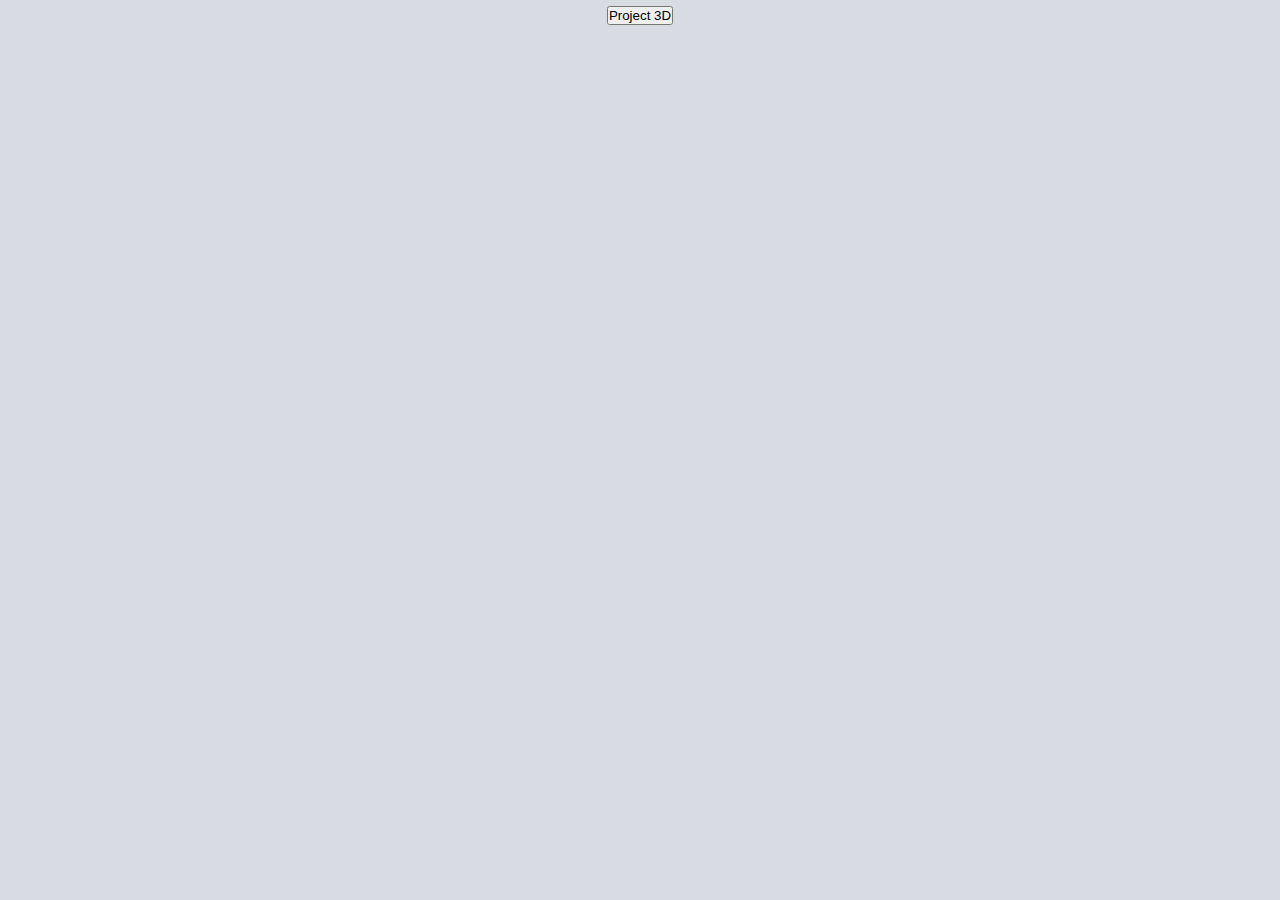
==== index.html @ 6406452a "Add files via upload" ====
<!DOCTYPE html>
<html lang="es">
  <head>
    <meta http-equiv="Content-Type" content="text/html; charset=UTF-8" />
    <title>SweetProject3D</title>
    <style type="text/css" media="screen">
  * {
    margin: 0px 0px 0px 0px;
    padding: 0px 0px 0px 0px;
  }
  body, html {
    padding: 3px 3px 3px 3px;
    background-color: #D8DBE2;
    font-family: Verdana, sans-serif;
    font-size: 11pt;
    text-align: center;
  }


    </style>
  </head>
  <body>
    <div>
      <a href="project3D/viewHome.html"><button value="3D">Project 3D</button></a>
    </div>
  </body>
</html>
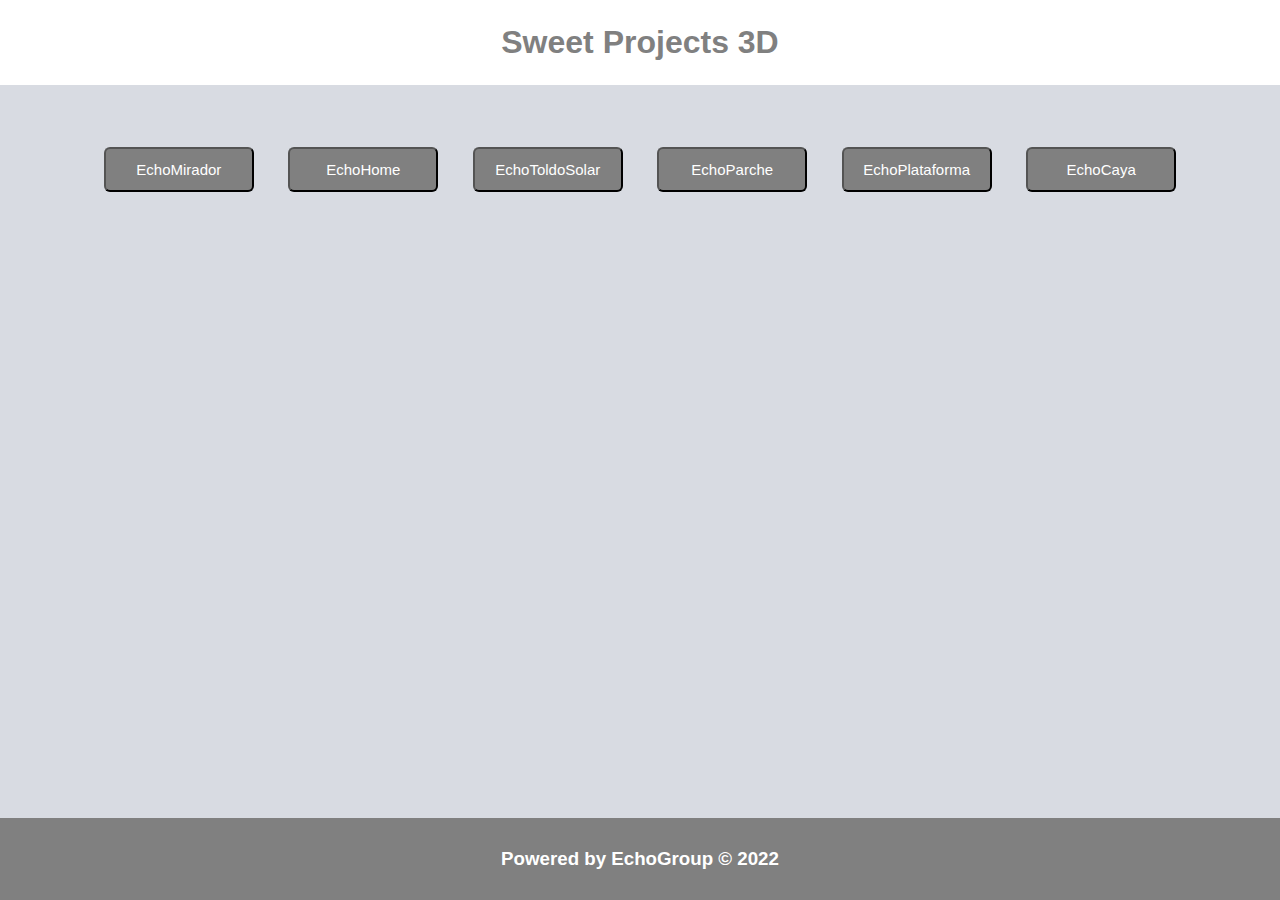
==== commit 496fa1bb: "Add files via upload" ====
--- a/index.html
+++ b/index.html
@@ -4,26 +4,93 @@
   <head>
     <meta http-equiv="Content-Type" content="text/html; charset=UTF-8" />
     <title>SweetProject3D</title>
-    <style type="text/css" media="screen">
+    <style>
   * {
     margin: 0px 0px 0px 0px;
     padding: 0px 0px 0px 0px;
   }
   body, html {
-    padding: 3px 3px 3px 3px;
+    
     background-color: #D8DBE2;
     font-family: Verdana, sans-serif;
-    font-size: 11pt;
+    font-size: 12pt;
+    margin: auto;
+  }
+  header{
+  text-align: center;
+  padding-top: 24px;
+  padding-bottom: 24px;
+  margin-bottom: 30px;
+  width: 100%;
+  background: white;
+  color: gray;
+  }
+  main {
+    padding-top: 24px;
+    padding-bottom: 24px;
+    border:none 1px black;
+    width: 90%;
     text-align: center;
+    margin: auto;
+    border-radius: 12px;
+    
   }
-
-
+  div{
+    border: none 1px red;
+    width: 180px;
+    height: 60px;
+    display: inline-flex;
+    align-items:center;
+  }
+  button{
+    background: gray;
+    width: 150px;
+    height: 45px;
+    margin-left: 15px;
+    color: white;
+    font-size: 15px;
+    border-radius: 6px;
+  }
+  footer{
+    text-align: center;
+    padding-top: 30px;
+    padding-bottom: 30px;
+    position: absolute;
+    bottom: 0px;
+    color: white;
+    margin: auto;
+    background: gray;
+    width: 100%;
+  }
     </style>
   </head>
   <body>
+    <header>
+        <h1>Sweet Projects 3D</h1>
+    </header>
+    <main>
     <div>
-      <a href="project3D/viewHome.html"><button value="3D">Project 3D</button></a>
+      <a href="echoMirador/web/viewHome.html"><button value="3D">EchoMirador</button></a>
     </div>
+    <div>
+      <a href="echoHome/web/viewHome.html"><button value="3D">EchoHome</button></a>
+    </div>
+    <div>
+      <a href="echoToldoSolar/web/viewHome.html"><button value="3D">EchoToldoSolar</button></a>
+    </div>
+    <div>
+      <a href="echoParche/web/viewHome.html"><button value="3D">EchoParche</button></a>
+    </div>
+    <div>
+      <a href="echoPlataforma/web/viewHome.html"><button value="3D">EchoPlataforma</button></a>
+    </div>
+    <div>
+      <a href="echoCaya/web/viewHome.html"><button value="3D">EchoCaya</button></a>
+    </div>
+  </main>
+  <footer>
+    <h3>Powered by EchoGroup © 2022</h3>
+  </footer>
   </body>
 </html>
 
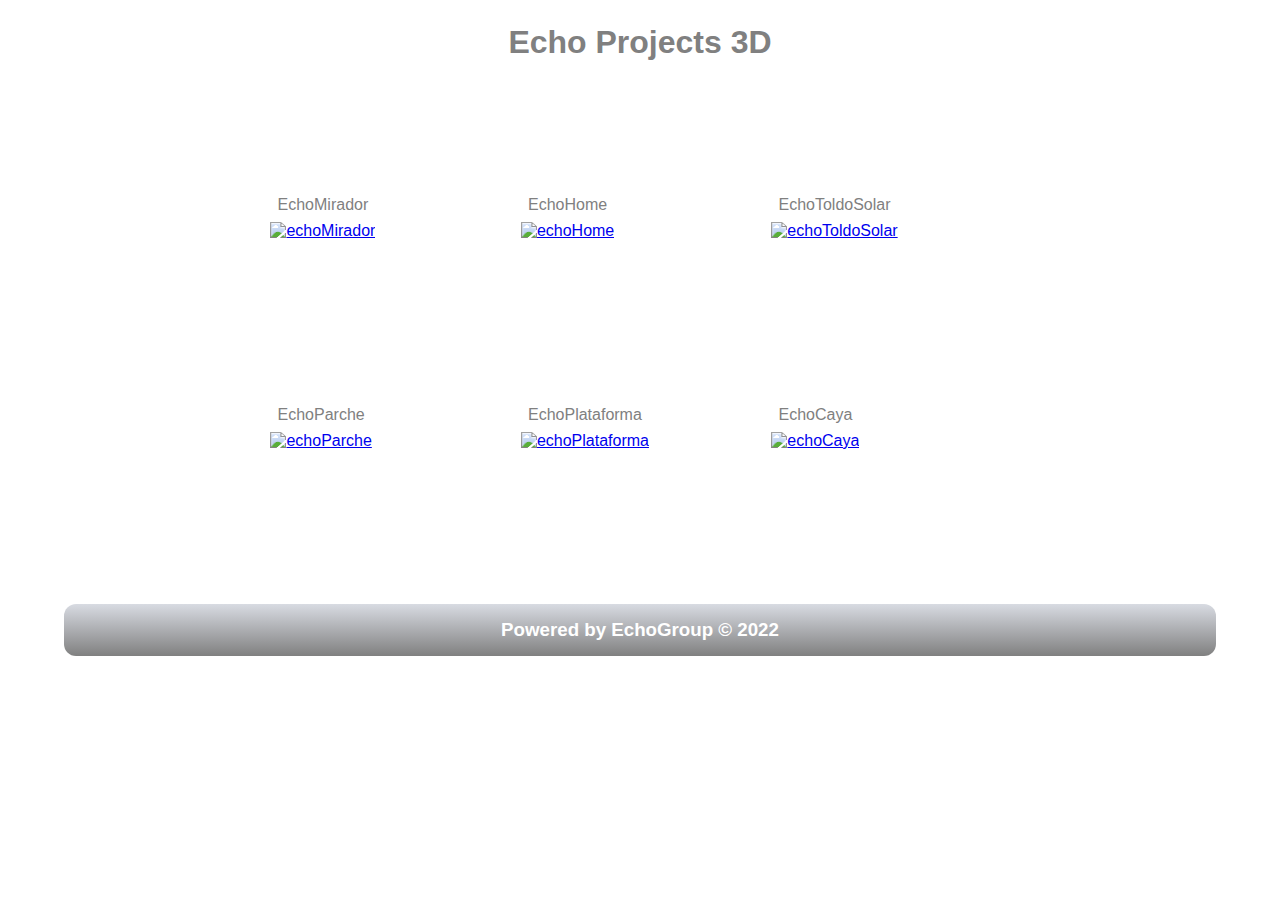
==== commit 5a3ab4aa: "Add files via upload" ====
--- a/index.html
+++ b/index.html
@@ -3,15 +3,14 @@
 <html lang="es">
   <head>
     <meta http-equiv="Content-Type" content="text/html; charset=UTF-8" />
-    <title>SweetProject3D</title>
+    <title>EchoProjects 3D</title>
     <style>
   * {
     margin: 0px 0px 0px 0px;
     padding: 0px 0px 0px 0px;
   }
   body, html {
-    
-    background-color: #D8DBE2;
+    background-color: white;
     font-family: Verdana, sans-serif;
     font-size: 12pt;
     margin: auto;
@@ -20,72 +19,118 @@
   text-align: center;
   padding-top: 24px;
   padding-bottom: 24px;
-  margin-bottom: 30px;
+  margin-bottom: 15px;
   width: 100%;
   background: white;
   color: gray;
   }
   main {
     padding-top: 24px;
-    padding-bottom: 24px;
+    padding-bottom: 60px;
     border:none 1px black;
-    width: 90%;
+    width: 75%;
     text-align: center;
     margin: auto;
     border-radius: 12px;
-    
   }
   div{
     border: none 1px red;
-    width: 180px;
-    height: 60px;
+    width: 240px;
+    height: 120px;
     display: inline-flex;
     align-items:center;
+    padding-left: 3px;
+    padding-right: 3px;
+    padding-bottom: 60px;
+    margin-top:30px;
   }
   button{
     background: gray;
-    width: 150px;
-    height: 45px;
+    width: 240px;
+    height: 90px;
     margin-left: 15px;
     color: white;
-    font-size: 15px;
+    font-size: 24px;
     border-radius: 6px;
+    cursor: pointer;
+    transition: all 0.5s;
+  }
+  button:hover {
+  background-color: royalblue;
+  }
+  img{
+    width:100%;
+    transition: all 0.6s;
+  }
+  img:hover {
+    transform: translateY(0px);
+    transition: all 0.6s;
+    transform: scale(2.1, 2.1);
+    border-radius: 12px;
+    border: dashed 1px gray;
+  }
+  figure {
+  display: table;
+  
+  }
+  figcaption {
+    display: table-caption;
+    caption-side: top;
+    padding: 0.5em;
+    color: gray;
   }
   footer{
     text-align: center;
-    padding-top: 30px;
-    padding-bottom: 30px;
-    position: absolute;
-    bottom: 0px;
+    padding-top: 15px;
+    padding-bottom: 15px;
+    border-radius: 12px;
     color: white;
     margin: auto;
-    background: gray;
-    width: 100%;
+    background-image: linear-gradient(#D8DBE2, gray);
+    width: 90%;
   }
     </style>
   </head>
   <body>
     <header>
-        <h1>Sweet Projects 3D</h1>
+        <h1>Echo Projects 3D</h1>
     </header>
     <main>
     <div>
-      <a href="echoMirador/web/viewHome.html"><button value="3D">EchoMirador</button></a>
+      <figure>
+        <a href="echoMirador/web/viewHome.html"><img src="images/TOTALechoMirador.png" alt="echoMirador"></a>
+        <figcaption>EchoMirador</figcaption>
+      </figure>
     </div>
     <div>
-      <a href="echoHome/web/viewHome.html"><button value="3D">EchoHome</button></a>
+      <figure>
+        <a href="echoHome/web/viewHome.html"><img src="images/EchoHome2021.png" alt="echoHome"></a>
+        <figcaption>EchoHome</figcaption>
+      </figure>
     </div>
     <div>
-      <a href="echoToldoSolar/web/viewHome.html"><button value="3D">EchoToldoSolar</button></a>
+      <figure>
+        <a href="echoToldoSolar/web/viewHome.html"><img src="images/EchoToldoSolar.png" alt="echoToldoSolar"></a>
+        <figcaption>EchoToldoSolar</figcaption>
+      </figure>
     </div>
     <div>
-      <a href="echoParche/web/viewHome.html"><button value="3D">EchoParche</button></a>
+      <figure>
+        <a href="echoParche/web/viewHome.html"><img src="images/EchoParche2021.png" alt="echoParche"></a>
+        <figcaption>EchoParche</figcaption>
+      </figure>
     </div>
     <div>
-      <a href="echoPlataforma/web/viewHome.html"><button value="3D">EchoPlataforma</button></a>
+      <figure>
+        <a href="echoPlataforma/web/viewHome.html"><img src="images/EchoPlataforma2021.png" alt="echoPlataforma"></a>
+        <figcaption>EchoPlataforma</figcaption>
+      </figure>
     </div>
     <div>
-      <a href="echoCaya/web/viewHome.html"><button value="3D">EchoCaya</button></a>
+      <figure>
+        <a href="echoCaya/web/viewHome.html"><img src="images/EchoCaya.png" alt="echoCaya"></a>
+        <figcaption>EchoCaya</figcaption>
+      </figure>
     </div>
   </main>
   <footer>
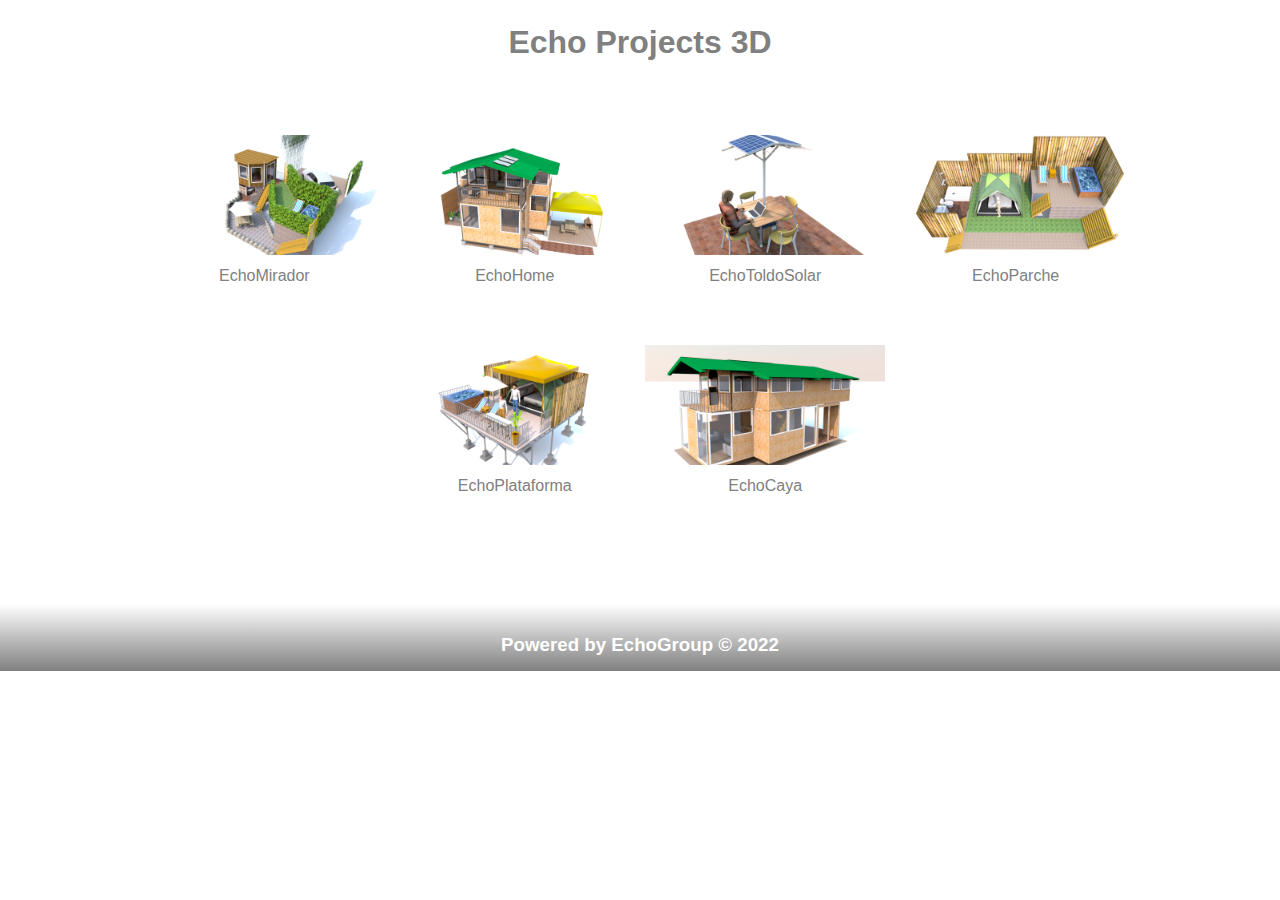
==== commit 5729a7cf: "Update index.html" ====
--- a/index.html
+++ b/index.html
@@ -28,7 +28,7 @@
     padding-top: 24px;
     padding-bottom: 60px;
     border:none 1px black;
-    width: 75%;
+    width: 78%;
     text-align: center;
     margin: auto;
     border-radius: 12px;
@@ -71,23 +71,22 @@
   }
   figure {
   display: table;
-  
   }
   figcaption {
     display: table-caption;
-    caption-side: top;
+    caption-side: bottom;
     padding: 0.5em;
     color: gray;
   }
   footer{
     text-align: center;
-    padding-top: 15px;
+    padding-top: 30px;
     padding-bottom: 15px;
-    border-radius: 12px;
+    border-radius: 0px;
     color: white;
     margin: auto;
-    background-image: linear-gradient(#D8DBE2, gray);
-    width: 90%;
+    background-image: linear-gradient(white, gray);
+    width: 100%;
   }
     </style>
   </head>
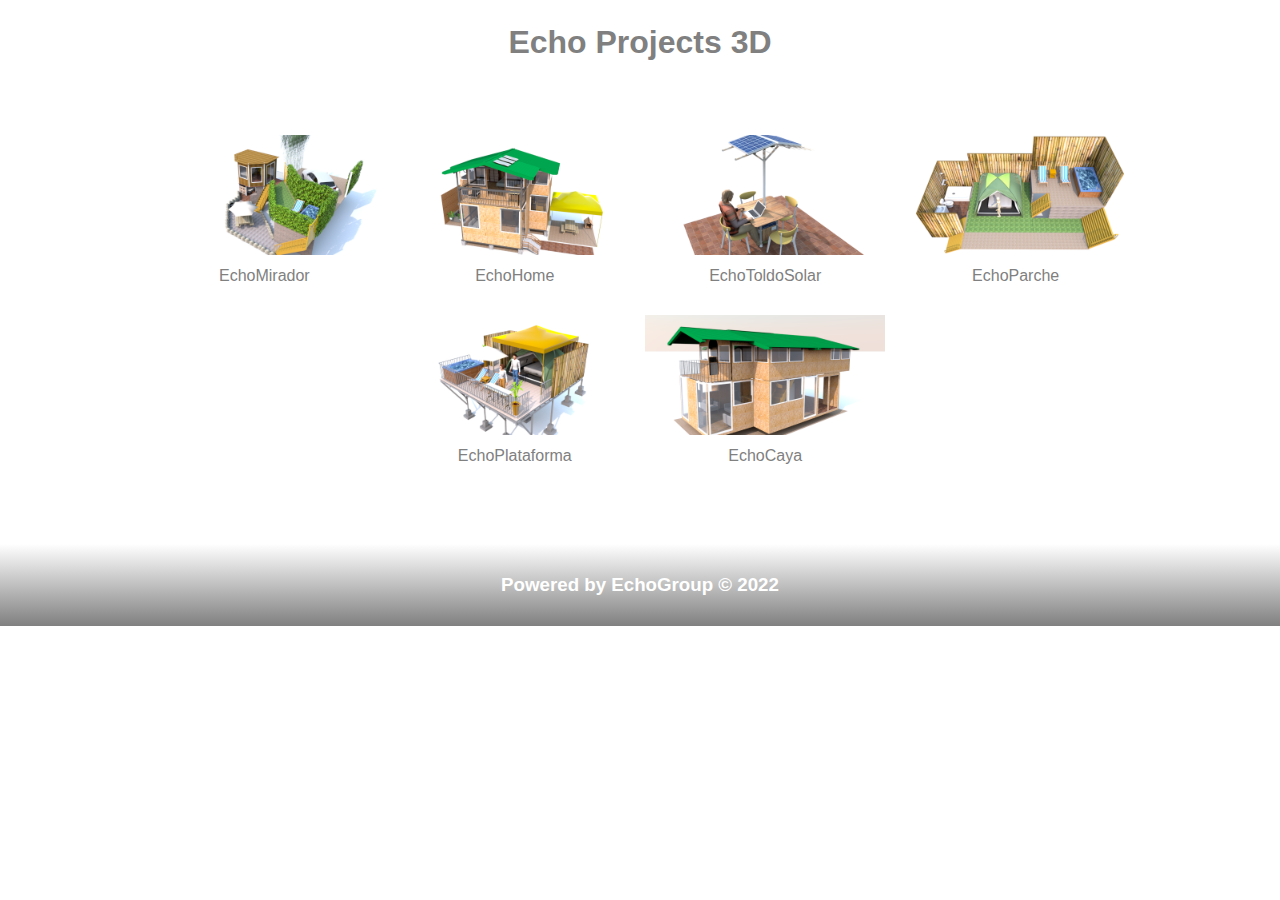
==== commit 999c59a6: "Update index.html" ====
--- a/index.html
+++ b/index.html
@@ -41,7 +41,7 @@
     align-items:center;
     padding-left: 3px;
     padding-right: 3px;
-    padding-bottom: 60px;
+    padding-bottom: 30px;
     margin-top:30px;
   }
   button{
@@ -81,7 +81,7 @@
   footer{
     text-align: center;
     padding-top: 30px;
-    padding-bottom: 15px;
+    padding-bottom: 30px;
     border-radius: 0px;
     color: white;
     margin: auto;
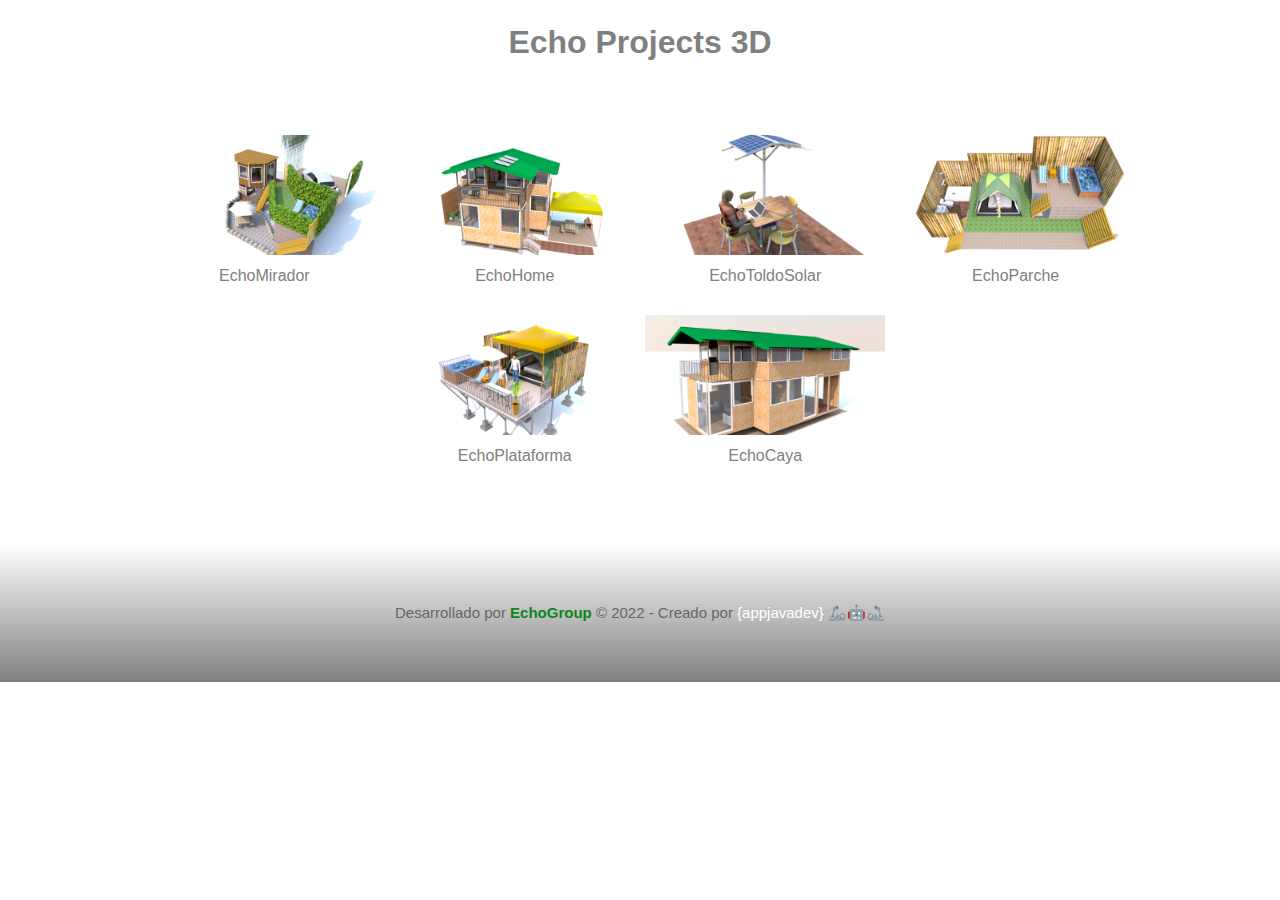
==== commit 5a2ce5a7: "update footer" ====
--- a/index.html
+++ b/index.html
@@ -2,93 +2,14 @@
 <!DOCTYPE html>
 <html lang="es">
   <head>
-    <meta http-equiv="Content-Type" content="text/html; charset=UTF-8" />
+    <meta charset="UTF-8">
+    <meta name="viewport" content="width=device-width, initial-scale=1.0">
+    
+    <link rel="stylesheet" href="styles.css" >
     <title>EchoProjects 3D</title>
-    <style>
-  * {
-    margin: 0px 0px 0px 0px;
-    padding: 0px 0px 0px 0px;
-  }
-  body, html {
-    background-color: white;
-    font-family: Verdana, sans-serif;
-    font-size: 12pt;
-    margin: auto;
-  }
-  header{
-  text-align: center;
-  padding-top: 24px;
-  padding-bottom: 24px;
-  margin-bottom: 15px;
-  width: 100%;
-  background: white;
-  color: gray;
-  }
-  main {
-    padding-top: 24px;
-    padding-bottom: 60px;
-    border:none 1px black;
-    width: 78%;
-    text-align: center;
-    margin: auto;
-    border-radius: 12px;
-  }
-  div{
-    border: none 1px red;
-    width: 240px;
-    height: 120px;
-    display: inline-flex;
-    align-items:center;
-    padding-left: 3px;
-    padding-right: 3px;
-    padding-bottom: 30px;
-    margin-top:30px;
-  }
-  button{
-    background: gray;
-    width: 240px;
-    height: 90px;
-    margin-left: 15px;
-    color: white;
-    font-size: 24px;
-    border-radius: 6px;
-    cursor: pointer;
-    transition: all 0.5s;
-  }
-  button:hover {
-  background-color: royalblue;
-  }
-  img{
-    width:100%;
-    transition: all 0.6s;
-  }
-  img:hover {
-    transform: translateY(0px);
-    transition: all 0.6s;
-    transform: scale(2.1, 2.1);
-    border-radius: 12px;
-    border: dashed 1px gray;
-  }
-  figure {
-  display: table;
-  }
-  figcaption {
-    display: table-caption;
-    caption-side: bottom;
-    padding: 0.5em;
-    color: gray;
-  }
-  footer{
-    text-align: center;
-    padding-top: 30px;
-    padding-bottom: 30px;
-    border-radius: 0px;
-    color: white;
-    margin: auto;
-    background-image: linear-gradient(white, gray);
-    width: 100%;
-  }
-    </style>
+
+    <link rel="shortcut icon" href="images/icons/favicon-96x96.png" />
+    
   </head>
   <body>
     <header>
@@ -133,8 +54,9 @@
     </div>
   </main>
   <footer>
-    <h3>Powered by EchoGroup © 2022</h3>
+    Desarrollado por <strong><a id="user" href="https://echogroup.pages.dev" target="_blank">EchoGroup</a></strong> &copy; <?php echo date("Y"); ?> 2022 - Creado por <a id="dev" href="https://appjava.pages.dev" target="_blank" >{appjavadev}</a> 🦾🤖<span id="arm">🦾</span>
   </footer>
+  
   </body>
 </html>
 
--- a/styles.css
+++ b/styles.css
@@ -0,0 +1,96 @@
+
+  * {
+    margin: 0px 0px 0px 0px;
+    padding: 0px 0px 0px 0px;
+  }
+  body, html {
+    background-color: white;
+    font-family: Verdana, sans-serif;
+    font-size: 12pt;
+    margin: auto;
+  }
+  header{
+  text-align: center;
+  padding-top: 24px;
+  padding-bottom: 24px;
+  margin-bottom: 15px;
+  width: 100%;
+  background: white;
+  color: gray;
+  }
+  main {
+    padding-top: 24px;
+    padding-bottom: 60px;
+    border:none 1px black;
+    width: 78%;
+    text-align: center;
+    margin: auto;
+    border-radius: 12px;
+  }
+  div{
+    border: none 1px red;
+    width: 240px;
+    height: 120px;
+    display: inline-flex;
+    align-items:center;
+    padding-left: 3px;
+    padding-right: 3px;
+    padding-bottom: 30px;
+    margin-top:30px;
+  }
+  button{
+    background: gray;
+    width: 240px;
+    height: 90px;
+    margin-left: 15px;
+    color: white;
+    font-size: 24px;
+    border-radius: 6px;
+    cursor: pointer;
+    transition: all 0.5s;
+  }
+  button:hover {
+  background-color: royalblue;
+  }
+  img{
+    width:100%;
+    transition: all 0.6s;
+  }
+  img:hover {
+    transform: translateY(0px);
+    transition: all 0.6s;
+    transform: scale(2.1, 2.1);
+    border-radius: 12px;
+    border: dashed 1px gray;
+  }
+  figure {
+  display: table;
+  }
+  figcaption {
+    display: table-caption;
+    caption-side: bottom;
+    padding: 0.5em;
+    color: gray;
+  }
+  #dev{
+    color: white; 
+    text-decoration: none;
+  }
+  #user{
+    color: #0b871c; 
+    text-decoration: none;
+  }
+  #arm{
+    display: inline-block; 
+    transform: scaleX(-1);
+  }
+  footer{
+    text-align: center;
+    padding: 60px 0;
+    border-radius: 0px;
+    margin: auto;
+    background-image: linear-gradient(white, gray);
+    width: 100%;
+    font-size: 15px; 
+    color: #666;
+  }